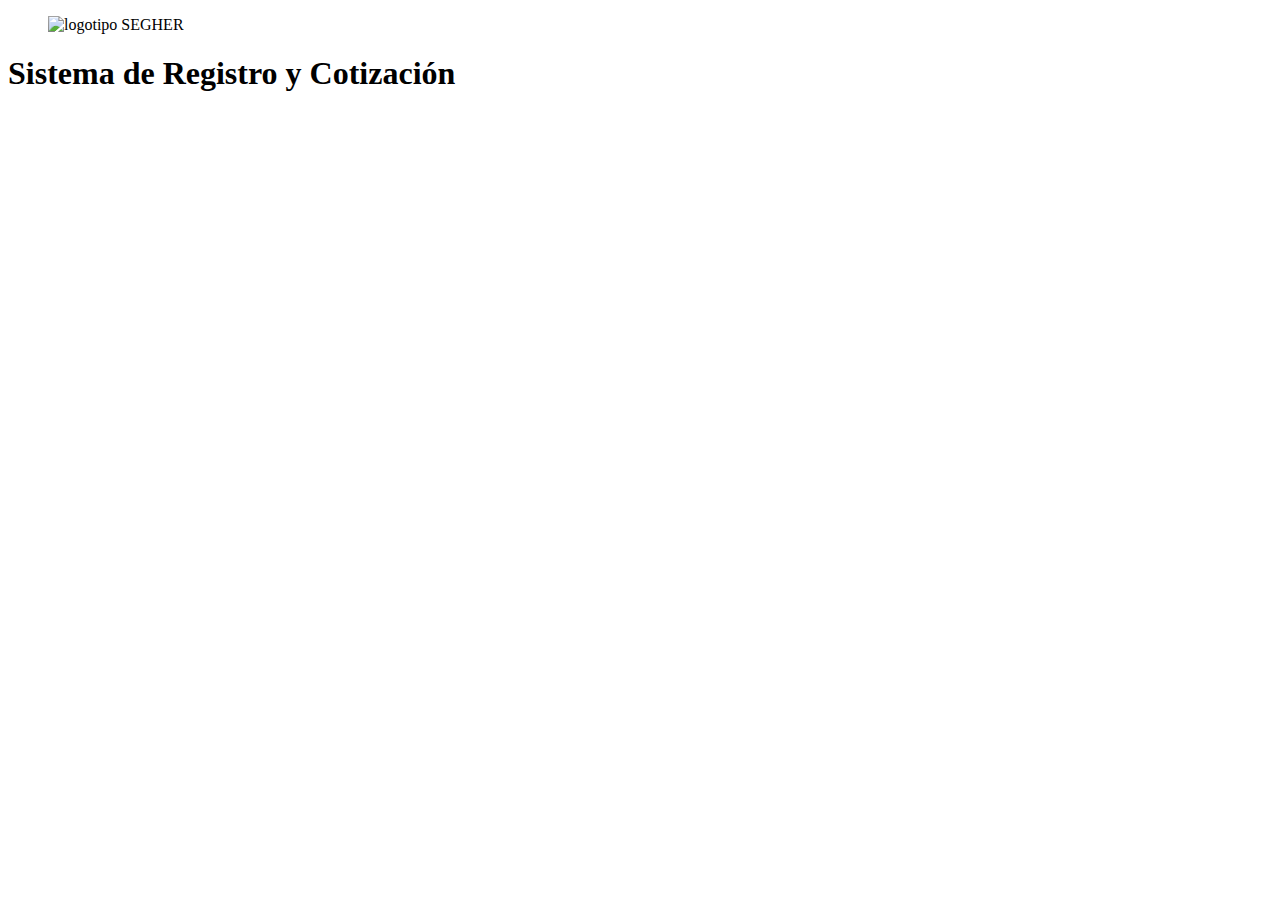
==== index.html @ a69b1726 "actualiza archivo html" ====
<!DOCTYPE html>
<html lang="es">
<head>
    <meta charset="UTF-8">
    <meta name="viewport" content="width=device-width, initial-scale=1.0">
    <title>Login</title>
</head>
<body>
    <header>
        <figure>
            <img src="" alt="logotipo SEGHER">
        </figure>
        <h1>Sistema de Registro y Cotización</h1>
    </header>
    
    <main>

    </main>
    <footer>

    </footer>
</body>
</html>
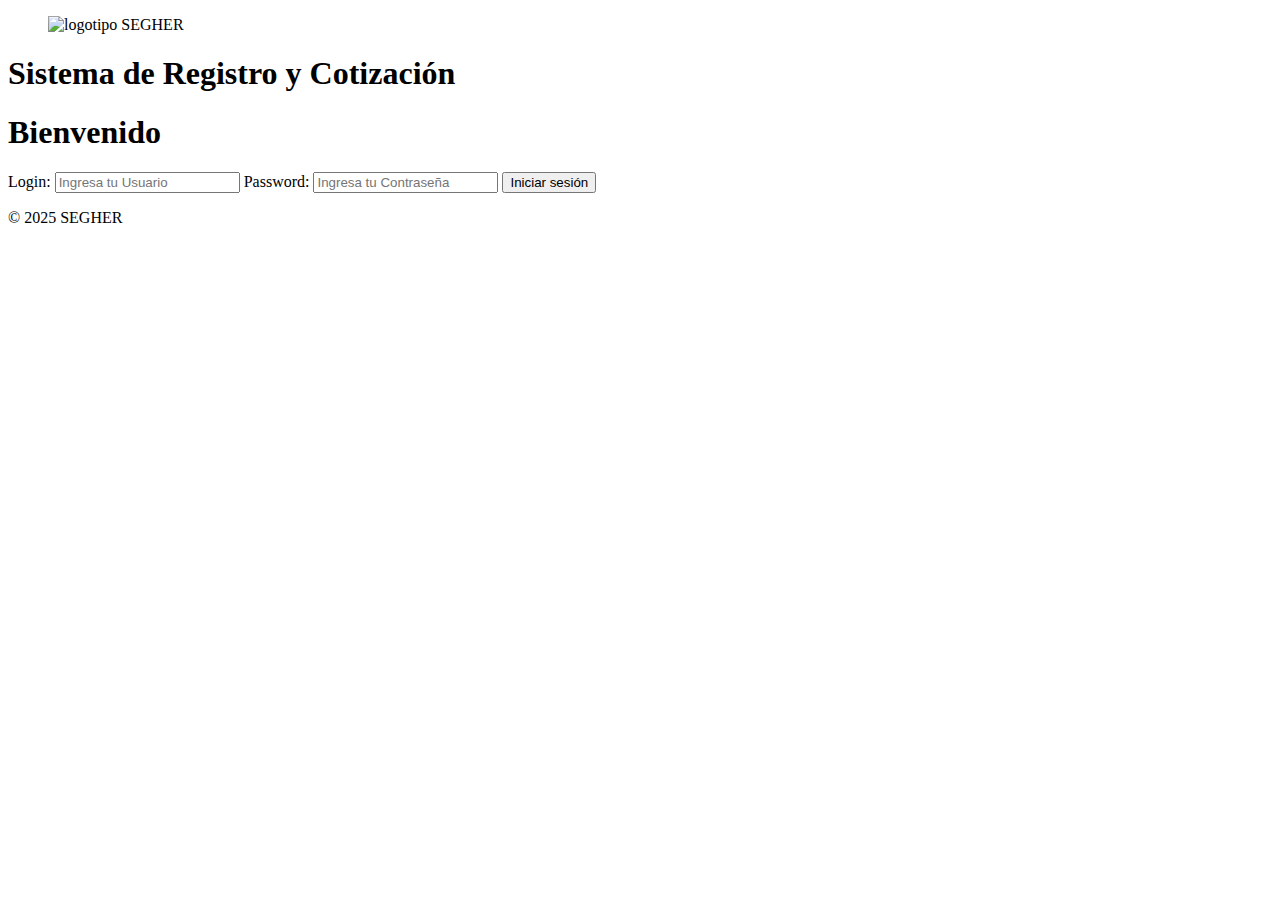
==== commit 6e6827ca: "actualiza archivo login" ====
--- a/index.html
+++ b/index.html
@@ -12,12 +12,22 @@
         </figure>
         <h1>Sistema de Registro y Cotización</h1>
     </header>
-    
-    <main>
 
+    <main class="login-container">
+        <h1>Bienvenido</h1>
+        <form id="loginForm">
+            <label for="username">Login:</label>
+            <input type="text" id="username" name="username" placeholder="Ingresa tu Usuario" required/>
+
+            <label for="password">Password:</label>
+            <input type="password" id="password" name="password" placeholder="Ingresa tu Contraseña" required/>
+
+            <button type="submit">Iniciar sesión</button>
+        </form>
     </main>
+
     <footer>
-
+        <p>&copy; 2025 SEGHER</p>
     </footer>
 </body>
 </html>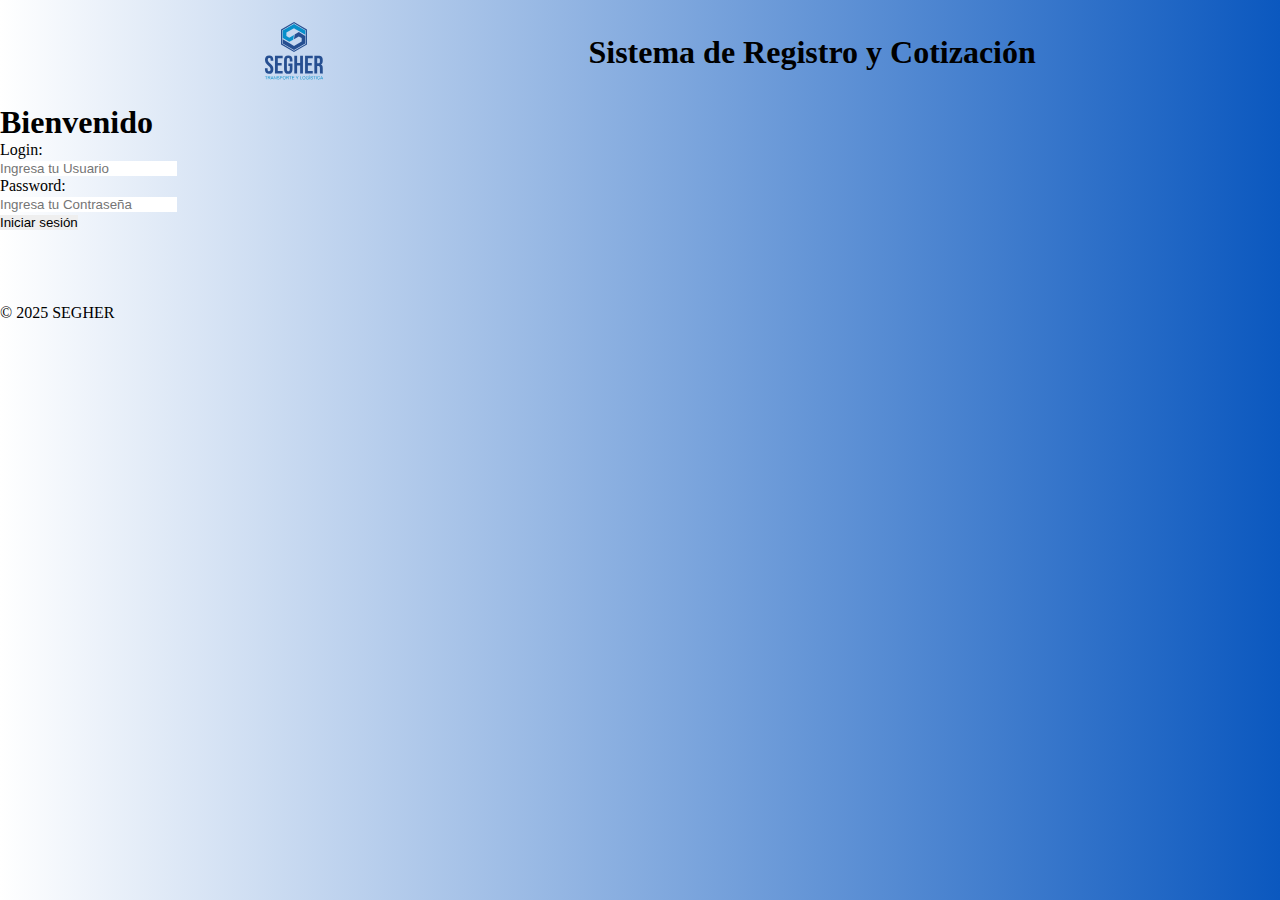
==== commit c829f8b3: "Actualizacion css" ====
--- a/index.html
+++ b/index.html
@@ -4,11 +4,12 @@
     <meta charset="UTF-8">
     <meta name="viewport" content="width=device-width, initial-scale=1.0">
     <title>Login</title>
+    <link rel="stylesheet" href="style.css">
 </head>
 <body>
     <header>
         <figure>
-            <img src="" alt="logotipo SEGHER">
+            <img src="imagenes/segher-logo.svg" alt="logotipo SEGHER" width="100">
         </figure>
         <h1>Sistema de Registro y Cotización</h1>
     </header>
@@ -29,5 +30,7 @@
     <footer>
         <p>&copy; 2025 SEGHER</p>
     </footer>
+
+    <script src="script.js"></script>
 </body>
 </html>--- a/style.css
+++ b/style.css
@@ -0,0 +1,25 @@
+/*RESET*/
+*{
+    padding: 0;
+    margin: 0;
+    border: 0;
+    box-sizing: border-box;
+}
+
+body{ 
+    background: linear-gradient(to right, #ffff, #0b58bf);
+}
+
+header{
+    display: flex;
+    flex-direction: row;
+    justify-content:space-evenly;
+    align-items: center;
+}
+
+.login-container{
+    display: flex;
+    flex-direction: column;
+    width: 100px;
+    height: 200px;
+}